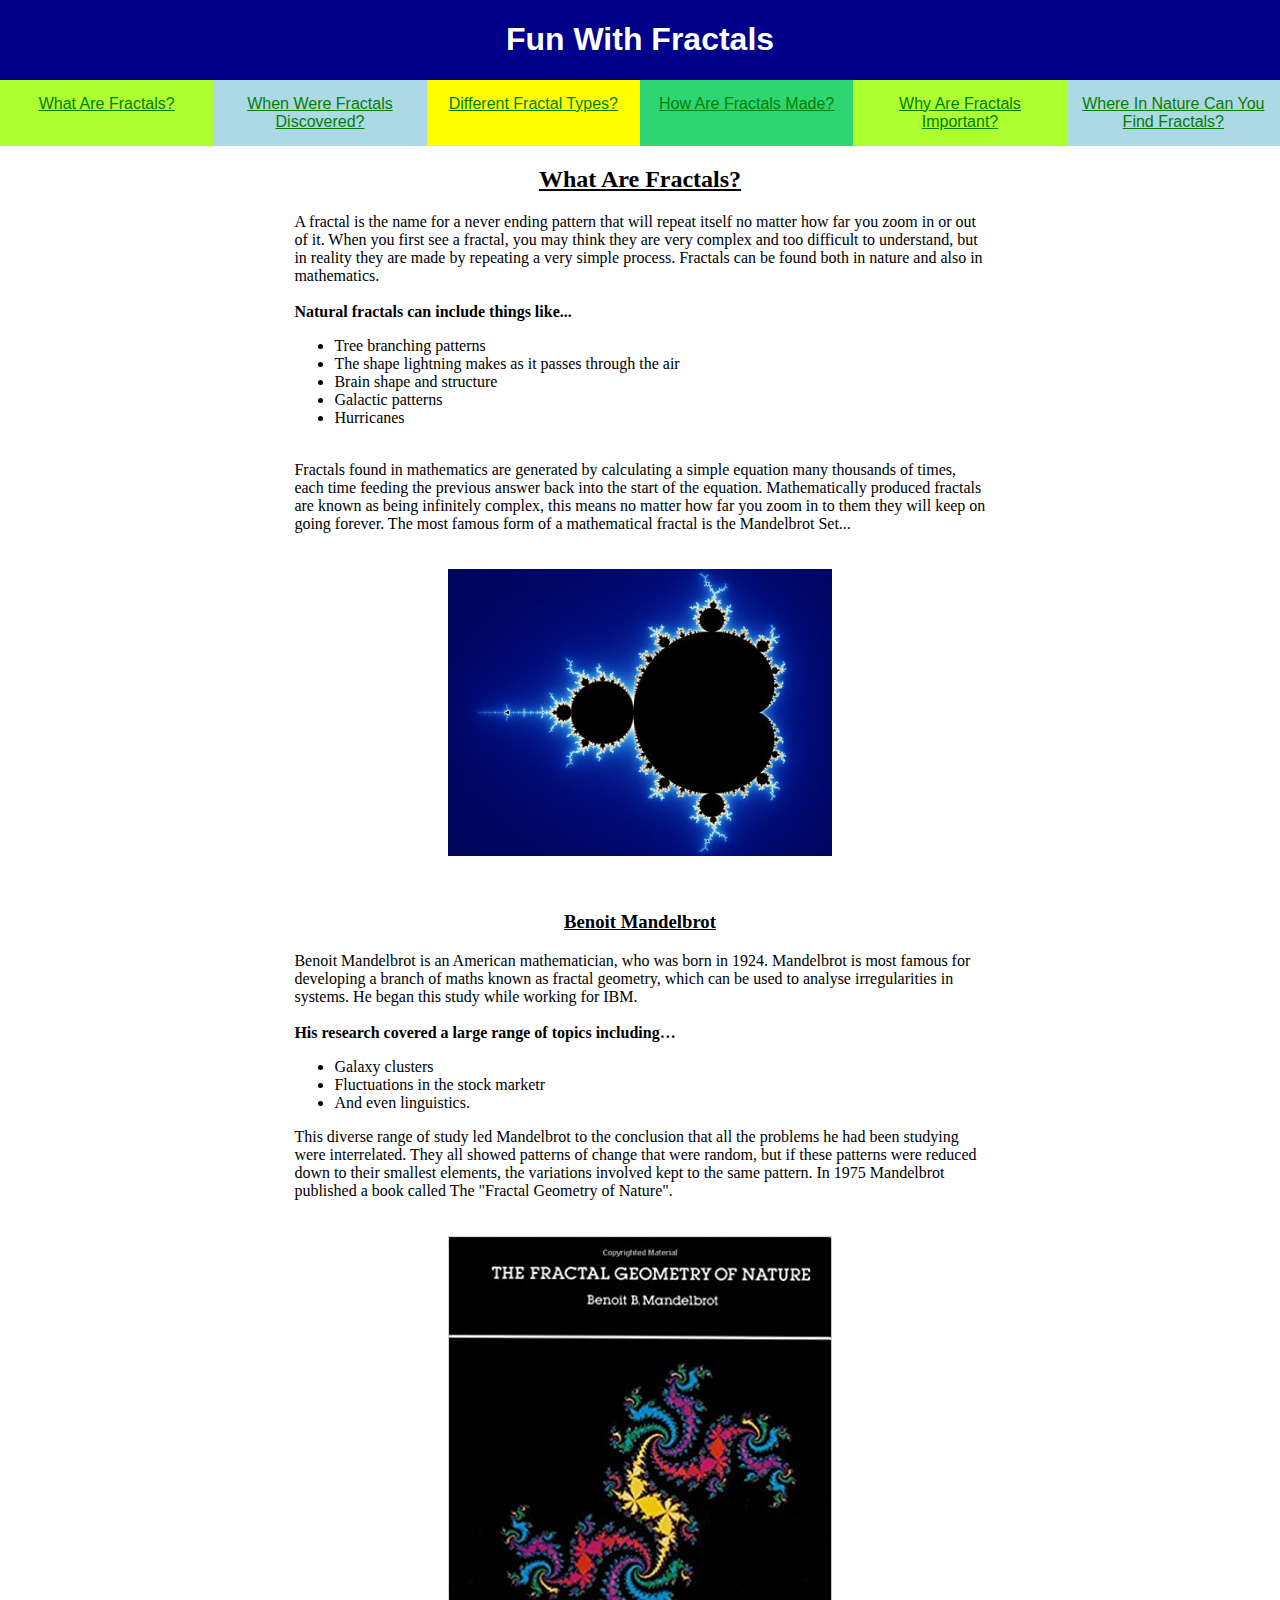
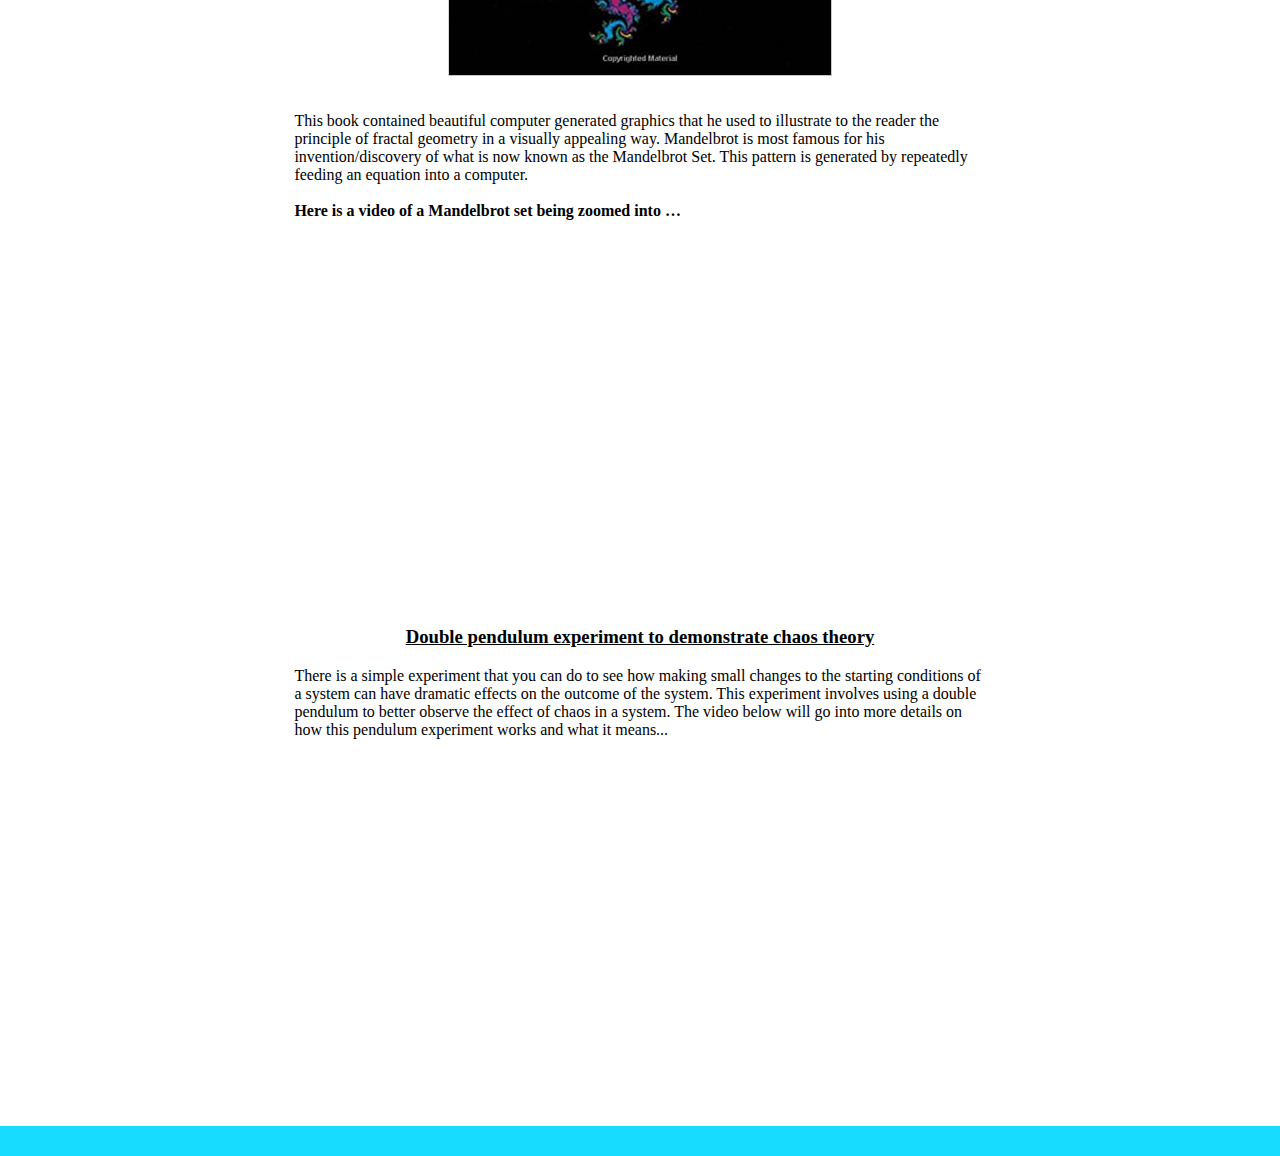
==== index.html @ 0e5d698a "first" ====
<!DOCTYPE html>
<html lang="en">
<head>
    <link rel="stylesheet" href="finished.css">
    <title>What Are Fractals?</title>
</head>
<body>


    <div class="container">
        <div class="box box1"><h1>Fun With Fractals</h1></div>

        <div class="box box2">
            <div>
                <div ID="navigation">
                    <div class="box box3"><a href="index.html" target="blank">What Are Fractals?</a></div>
                    <div class="box box4"><a href="page2.html" target="blank">When Were Fractals Discovered?</a> </div>
                    <div class="box box5"><a href="page3.html" target="blank">Different Fractal Types?</a></div>
                    <div class="box box6"><a href="page4.html" target="blank">How Are Fractals Made?</a></div>
                    <div class="box box7"><a href="page5.html" target="blank">Why Are Fractals Important?</a> </div>
                    <div class="box box8"><a href="page6.html" target="blank">Where In Nature Can You Find Fractals?</a></div>
                    <!-- <div class="box box4">4</div>
                    <div class="box box5">5</div>
                    <div class="box box6">6</div>
                    <div class="box box7">7</div>
                    <div class="box box8">8</div>
                    <div class="box box9">9</div>
                    <div class="box box10">10</div> -->
                </div>
            </div> 
        </div>
        

        <div class="box9">
            <h2>What Are Fractals?</h2>

            <pr>A fractal is the name for a never ending pattern that will repeat itself no matter how far you zoom in or out of it.

            When you first see a fractal, you may think they are very complex and too difficult to understand, but in reality they are made by repeating a very simple process.

            Fractals can be found both in nature and also in mathematics.

            <br>
            <br>

            <b>Natural fractals can include things like...</b>
                <ul>
                <li>Tree branching patterns</li>
                <li>The shape lightning makes as it passes through the air</li>
                <li>Brain shape and structure</li>
                <li>Galactic patterns</li>
                <li>Hurricanes</li>
                </ul>

                <br>

            Fractals found in mathematics are generated by calculating a simple equation many thousands of times, each time feeding the previous answer back into the start of the equation.

            Mathematically produced fractals are known as being infinitely complex, this means no matter how far you zoom in to them they will keep on going forever.

            The most famous form of a mathematical fractal is the Mandelbrot Set...</pr>

            <br>
            <br>


            <img src="images\Mandelbrot Set.jpg" alt="Mandelbrot Set">

        
            <br>
            <br>

            <h3>Benoit Mandelbrot</h3>

            <pr>Benoit Mandelbrot is an American mathematician, who  was born in 1924.

            Mandelbrot is most famous for developing a branch of maths known as fractal geometry, which can be used to analyse irregularities in systems.

            He began this study while working for IBM.

            <br>
            <br>


            <b>His research covered a large range of topics including…</b>
            <ul>
                <li>Galaxy clusters</li>
                <li>Fluctuations in the stock marketr</li>
                <li>And even linguistics.</li>
                </ul>


            This diverse range of study led Mandelbrot to the conclusion that all the problems he had been studying were interrelated.

            They all showed patterns of change that were random, but if these patterns were reduced down to their smallest elements, the variations involved kept to the same pattern.

            In 1975 Mandelbrot published a book called The "Fractal Geometry of Nature".</pr>

            <br>
            <br>

            <a href="https://www.amazon.co.uk/Fractal-Geometry-Nature-Benoit-Mandelbrot/dp/1648370403/ref=sr_1_1?dchild=1&keywords=The+Fractal+Geometry+of+Nature&qid=1634804183&qsid=260-4208219-4489055&sr=8-1&sres=1648370403%2C0716711869%2CB00EPS8OP6%2C0830631372%2C1849964858%2C6131563713%2C1840467134%2C1626543763%2C1316616436%2CB08ZBJQVRL%2CB09BCCGHM5%2C1904263984%2C0262561271%2C0262534282%2C1454930446%2C1733697705&srpt=ABIS_BOOK" target="blank"><img src="images\Fractal Geometry of Nature.jpg" alt="Fractal Geometry of Nature Book Cover" >
              </a>

            <br>
            <br>

            <pr>This book contained beautiful computer generated graphics that he used to illustrate to the reader the principle of fractal geometry in a visually appealing way.

            Mandelbrot is most famous for his invention/discovery of what is now known as the Mandelbrot Set.

            This pattern is generated by repeatedly feeding an equation into a computer.

            <br>
            <br>


            <b>Here is a video of a Mandelbrot set being zoomed into …</b></pr>


            <br>
            <br>


            <iframe class="videos" width="560" height="315" src="https://www.youtube.com/embed/-GK3v3FQYXc" title="YouTube video player" frameborder="0" allow="accelerometer; autoplay; clipboard-write; encrypted-media; gyroscope; picture-in-picture" allowfullscreen></iframe>
            <br>
            <br>

            <h3>Double pendulum experiment to demonstrate chaos theory</h3>

            <pr>There is a simple experiment that you can do to see how making small changes to the starting conditions of a system can have dramatic effects on the outcome of the system.

            This experiment involves using a double pendulum to better observe the effect of chaos in a system.

            The video below will go into more details on how this pendulum experiment works and what it means...</pr>


            <br>
            <br>

            <iframe class="videos" width="560" height="315" src="https://www.youtube.com/embed/4xViPStT5II" title="YouTube video player" frameborder="0" allow="accelerometer; autoplay; clipboard-write; encrypted-media; gyroscope; picture-in-picture" allowfullscreen></iframe>

            <br>
            <br>
        </div>
    

        <div class="box box10">
            <div>
            </div> 

        </div>
    
    </div>
</body>
</html>
---- finished.css ----
/* @import url('https://fonts.googleapis.com/css?family=Montserrat+Alternates:900'); */

* {
    box-sizing: border-box;
}


body {
    
    /* background-color:black; */
    margin: 0px;
    margin-right: 0%;
    margin-left:0%; 
    padding: 0%;
    border: 0%;
    /* background-image: url("images/cat.jpg");
    background-size: cover; 
    background-attachment: fixed; */
    /* width: 80%; */

}

.container {
    display: flex;
    width: 100%;
    flex-direction: column;
    flex-wrap: wrap;
    justify-content: space-evenly;
    align-items: flex-end;
}


#navigation{
    display: flex;
    width: 100%;
    flex-direction: row;
    /* flex-wrap: wrap; */
    justify-content: space-evenly;
    /* align-items: flex-end; */
    /* background-color: lightseagreen; */
}

.box {
    color: white;
    /* font-size: 10px; */
    font-family: 'Montserrat Alternates', sans-serif;
    text-align: center;
    padding: 15px;
    width: 100%; 
}

/* Colours for each box */

.box1 { background:
     darkblue; 
     padding-top: 0%;
     padding-bottom: 0%;
    
}


.box2 { 
    /* background: purple; */
     padding-top: 0%;
     padding-bottom: 0%;
     padding-left: 0%;
     padding-right: 0%;
     }

.box3 { 
    background: greenyellow; 
     padding-top: auto;
     padding-bottom: auto;
     /* background-color: brown; */
}

.box4 { 
    background: lightblue; 
     /* padding-top: 2%;
     padding-bottom: 2%; */
     padding-top: auto;
     padding-bottom: auto;
}


.box5 { 
    background: yellow; 
}



.box6 { 
    background: #2ed573; 
}
    

.box7 { 
    background: greenyellow; 
}



.box8 { 
    background: lightblue; 
}


/* main content for page  */
.box9 { 
    background: transparent; 
    /* margin-left: 20%; */
    /* margin-right: 20%; */
    padding-left: 20%;
    padding-right: 20%;
    /* width: 80%; */
    
}


.box10 { 
    background: #18dcff; 
}



/* #navigation{
    background-color: lightseagreen;

} */

img {
    /* max-width: 40%; */
    /* max-height: 5%; */
    display: block;
    margin-left: auto;
    margin-right: auto;
    width: 50%;
}


.videos{
    display: block;
    margin-left: auto;
    margin-right: auto;
    /* width: 100%;
    height: 100%;  */
    /* align-content: center; */
    /* text-align: center */
    width: 50%;
    /* height: 100%; */

}

iframe{
    display: block;
    margin-left: auto;
    margin-right: auto;
    /* width: 100%;
    height: 100%;  */
    width: 50%;
    /* height: 100%; */
}

/* 
.iframe-container{
    position: relative;
    width: 80%;
    padding-bottom: 50%; 
    height: 0;
  }
  .iframe-container iframe{
    position: absolute;
    top:0;
    left: 0;
    width: 100%;
    height: 100%;
  } */



/* a:hover {
    background-color: yellow;
  } */


/* unvisited link */
a:link {
    color: green;
  }
  
  /* visited link */
a:visited {
    color: green;
  }
  
  /* mouse over link */
a:hover {
    color: red;
  }
  
  /* selected link */
a:active {
    color: yellow;
  }




h2{
    text-align: center;
    text-decoration: underline;
}

h3{
    text-align: center;
    text-decoration: underline;
}

pr{
    text-align:left;
    display: block;
    margin-left: auto;
    margin-right: auto;
    width: 90%;
    color: black;
    background-color: white;

}


/* li{
    text-align:left;
    display: block;
    margin-left: auto;
    margin-right: auto;
    width: 90%;
    color: black;

} */
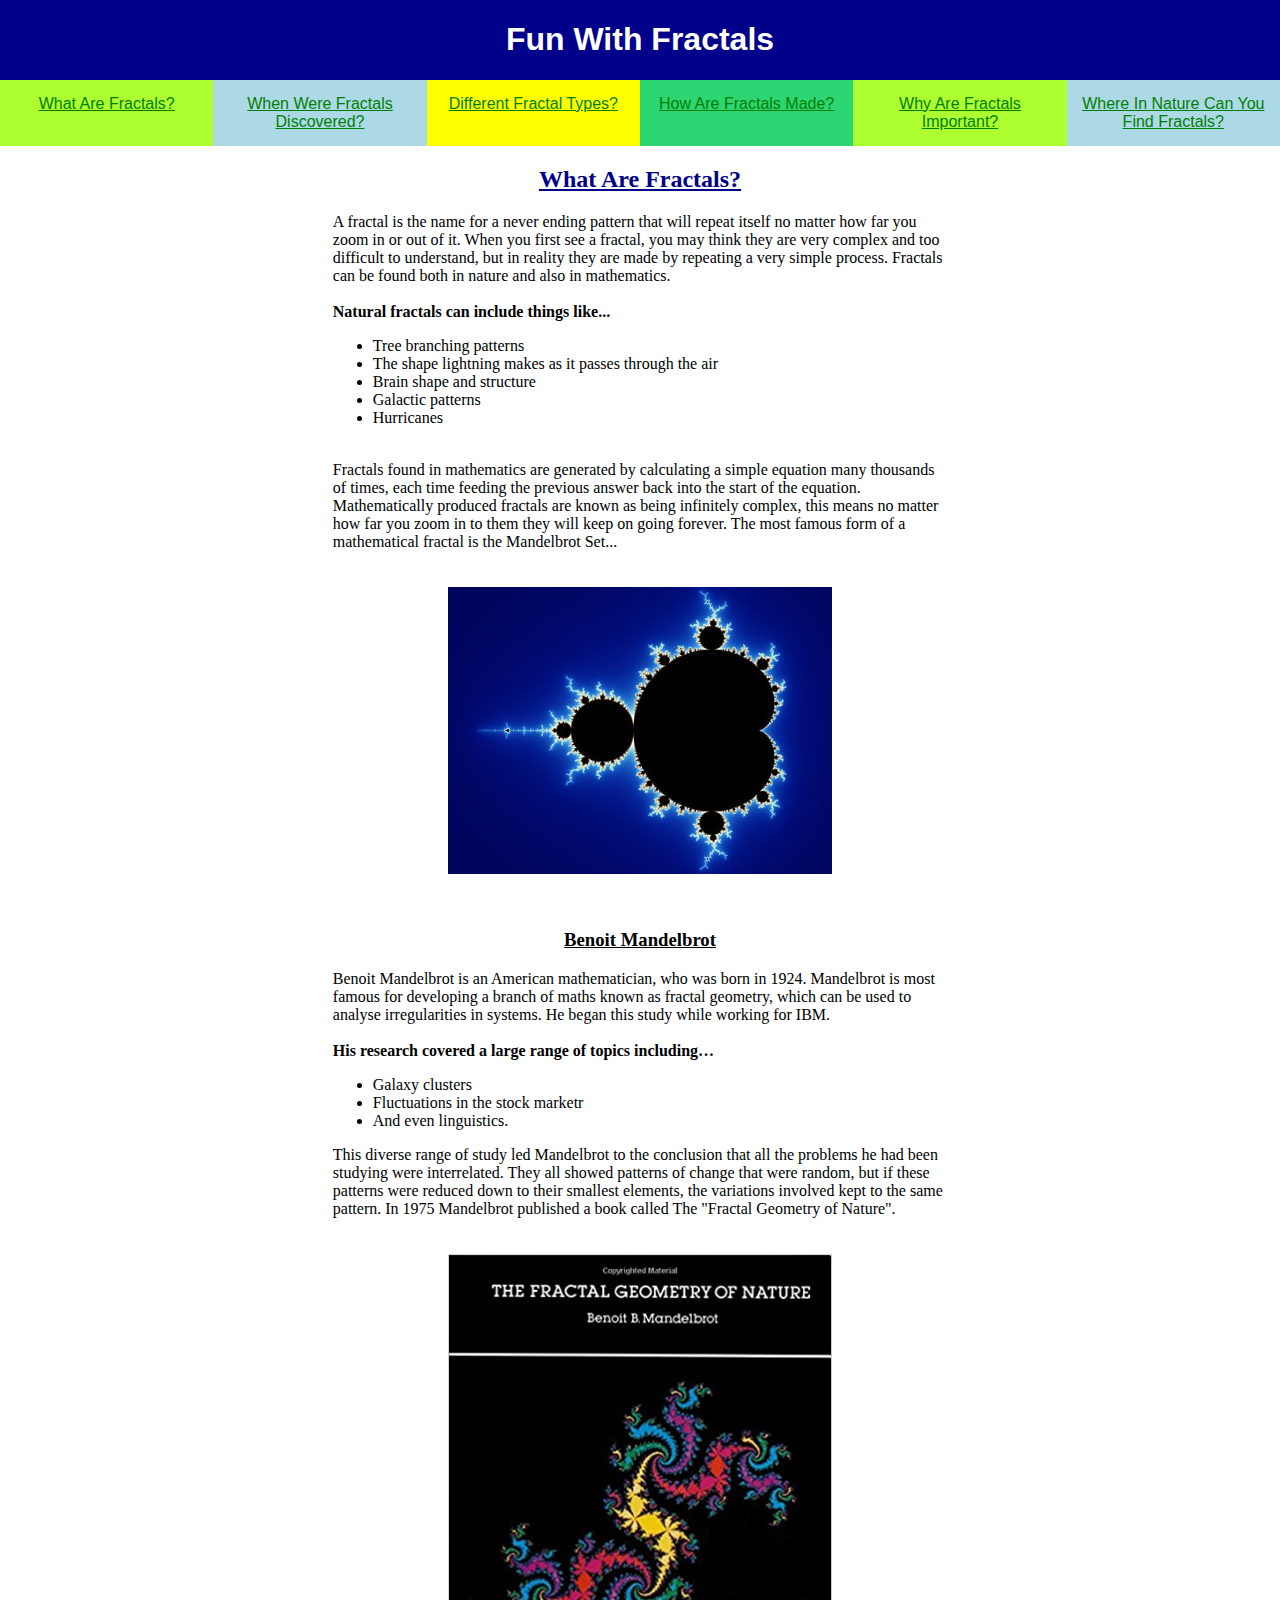
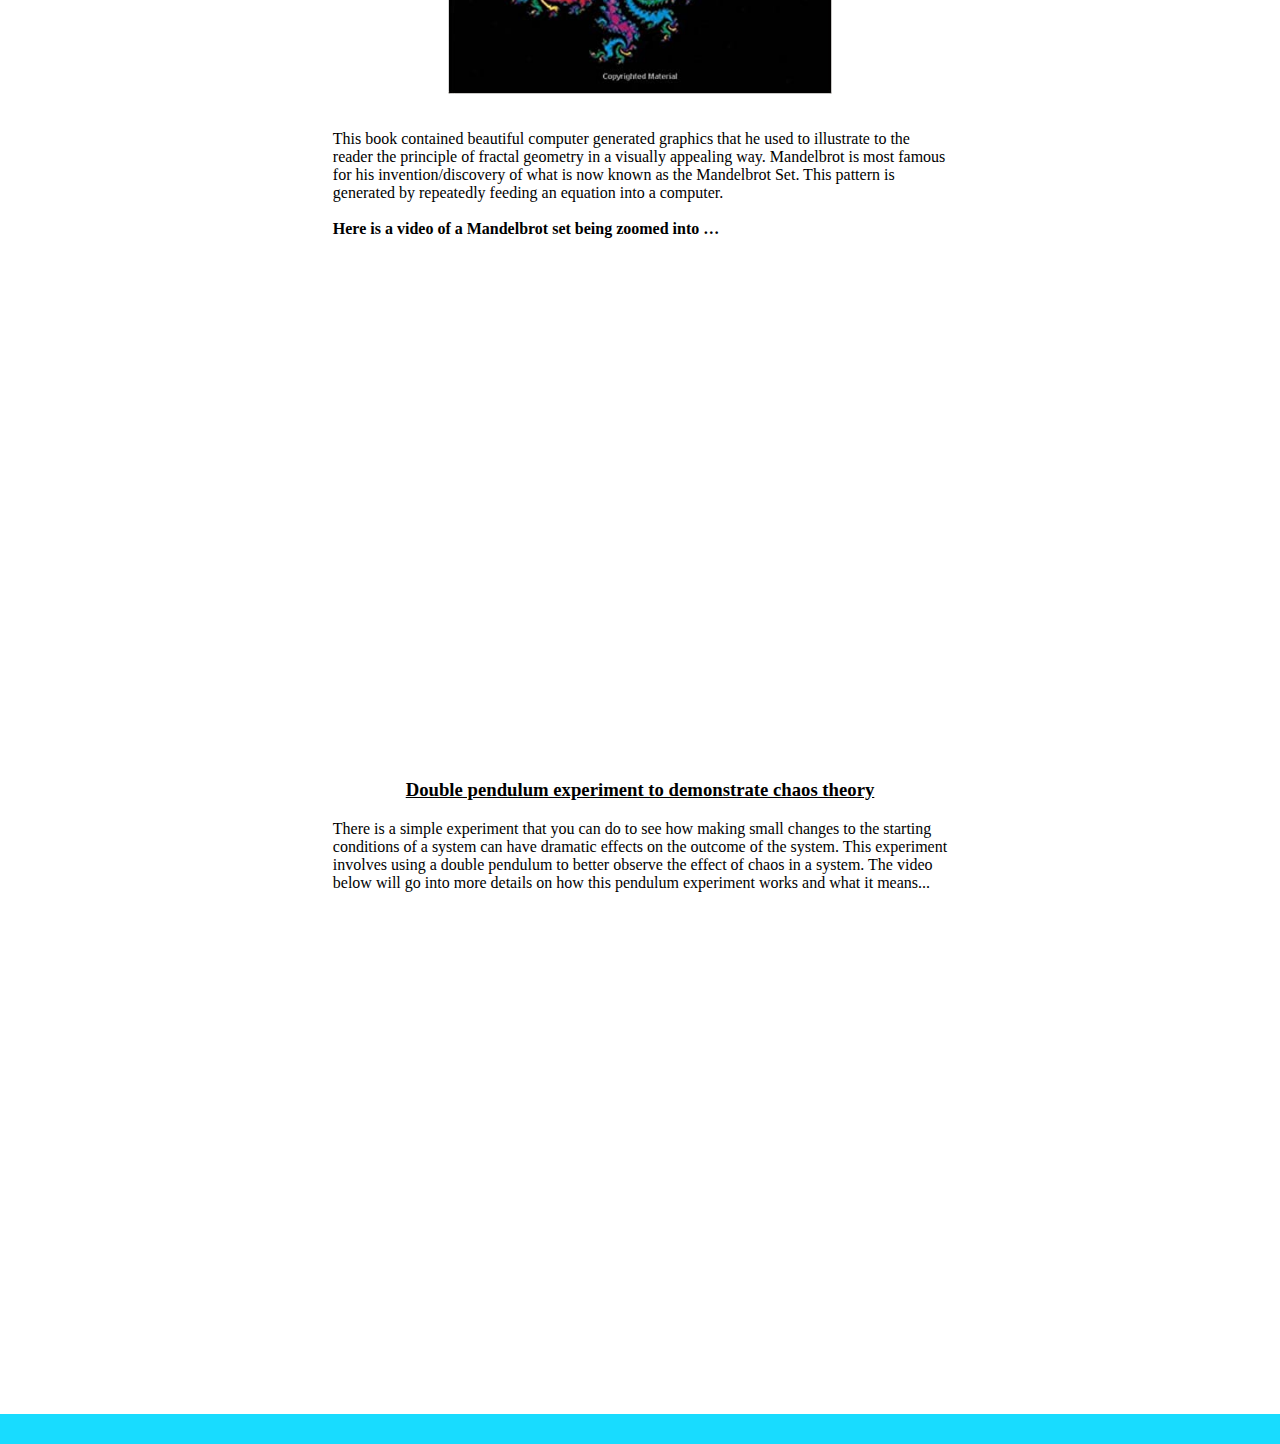
==== commit 35ed0a73: "Add files via upload" ====
--- a/index.html
+++ b/index.html
@@ -1,7 +1,7 @@
 <!DOCTYPE html>
 <html lang="en">
 <head>
-    <link rel="stylesheet" href="finished.css">
+    <link rel="stylesheet" href="style.css">
     <title>What Are Fractals?</title>
 </head>
 <body>
@@ -13,26 +13,19 @@
         <div class="box box2">
             <div>
                 <div ID="navigation">
-                    <div class="box box3"><a href="index.html" target="blank">What Are Fractals?</a></div>
-                    <div class="box box4"><a href="page2.html" target="blank">When Were Fractals Discovered?</a> </div>
-                    <div class="box box5"><a href="page3.html" target="blank">Different Fractal Types?</a></div>
-                    <div class="box box6"><a href="page4.html" target="blank">How Are Fractals Made?</a></div>
-                    <div class="box box7"><a href="page5.html" target="blank">Why Are Fractals Important?</a> </div>
-                    <div class="box box8"><a href="page6.html" target="blank">Where In Nature Can You Find Fractals?</a></div>
-                    <!-- <div class="box box4">4</div>
-                    <div class="box box5">5</div>
-                    <div class="box box6">6</div>
-                    <div class="box box7">7</div>
-                    <div class="box box8">8</div>
-                    <div class="box box9">9</div>
-                    <div class="box box10">10</div> -->
+                    <div class="box box3"><a href="index.html" target="_blank">What Are Fractals?</a></div>
+                    <div class="box box4"><a href="page2.html" target="_blank">When Were Fractals Discovered?</a> </div>
+                    <div class="box box5"><a href="page3.html" target="_blank">Different Fractal Types?</a></div>
+                    <div class="box box6"><a href="page4.html" target="_blank">How Are Fractals Made?</a></div>
+                    <div class="box box7"><a href="page5.html" target="_blank">Why Are Fractals Important?</a> </div>
+                    <div class="box box8"><a href="page6.html" target="_blank">Where In Nature Can You Find Fractals?</a></div>
                 </div>
             </div> 
         </div>
         
 
         <div class="box9">
-            <h2>What Are Fractals?</h2>
+            <h2 class="bighead">What Are Fractals?</h2>
 
             <pr>A fractal is the name for a never ending pattern that will repeat itself no matter how far you zoom in or out of it.
 
@@ -44,15 +37,15 @@
             <br>
 
             <b>Natural fractals can include things like...</b>
-                <ul>
+            <ul>
                 <li>Tree branching patterns</li>
                 <li>The shape lightning makes as it passes through the air</li>
                 <li>Brain shape and structure</li>
                 <li>Galactic patterns</li>
                 <li>Hurricanes</li>
-                </ul>
+            </ul>
 
-                <br>
+            <br>
 
             Fractals found in mathematics are generated by calculating a simple equation many thousands of times, each time feeding the previous answer back into the start of the equation.
 
@@ -62,11 +55,7 @@
 
             <br>
             <br>
-
-
             <img src="images\Mandelbrot Set.jpg" alt="Mandelbrot Set">
-
-        
             <br>
             <br>
 
@@ -77,18 +66,15 @@
             Mandelbrot is most famous for developing a branch of maths known as fractal geometry, which can be used to analyse irregularities in systems.
 
             He began this study while working for IBM.
-
             <br>
             <br>
-
 
             <b>His research covered a large range of topics including…</b>
             <ul>
                 <li>Galaxy clusters</li>
                 <li>Fluctuations in the stock marketr</li>
                 <li>And even linguistics.</li>
-                </ul>
-
+            </ul>
 
             This diverse range of study led Mandelbrot to the conclusion that all the problems he had been studying were interrelated.
 
@@ -98,10 +84,7 @@
 
             <br>
             <br>
-
-            <a href="https://www.amazon.co.uk/Fractal-Geometry-Nature-Benoit-Mandelbrot/dp/1648370403/ref=sr_1_1?dchild=1&keywords=The+Fractal+Geometry+of+Nature&qid=1634804183&qsid=260-4208219-4489055&sr=8-1&sres=1648370403%2C0716711869%2CB00EPS8OP6%2C0830631372%2C1849964858%2C6131563713%2C1840467134%2C1626543763%2C1316616436%2CB08ZBJQVRL%2CB09BCCGHM5%2C1904263984%2C0262561271%2C0262534282%2C1454930446%2C1733697705&srpt=ABIS_BOOK" target="blank"><img src="images\Fractal Geometry of Nature.jpg" alt="Fractal Geometry of Nature Book Cover" >
-              </a>
-
+            <a href="https://www.amazon.co.uk/Fractal-Geometry-Nature-Benoit-Mandelbrot/dp/1648370403/ref=sr_1_1?dchild=1&keywords=The+Fractal+Geometry+of+Nature&qid=1634804183&qsid=260-4208219-4489055&sr=8-1&sres=1648370403%2C0716711869%2CB00EPS8OP6%2C0830631372%2C1849964858%2C6131563713%2C1840467134%2C1626543763%2C1316616436%2CB08ZBJQVRL%2CB09BCCGHM5%2C1904263984%2C0262561271%2C0262534282%2C1454930446%2C1733697705&srpt=ABIS_BOOK" target="_blank"><img src="images\Fractal Geometry of Nature.jpg" alt="Fractal Geometry of Nature Book Cover" ></a>
             <br>
             <br>
 
@@ -113,15 +96,9 @@
 
             <br>
             <br>
-
-
             <b>Here is a video of a Mandelbrot set being zoomed into …</b></pr>
-
-
             <br>
             <br>
-
-
             <iframe class="videos" width="560" height="315" src="https://www.youtube.com/embed/-GK3v3FQYXc" title="YouTube video player" frameborder="0" allow="accelerometer; autoplay; clipboard-write; encrypted-media; gyroscope; picture-in-picture" allowfullscreen></iframe>
             <br>
             <br>
@@ -134,12 +111,9 @@
 
             The video below will go into more details on how this pendulum experiment works and what it means...</pr>
 
-
             <br>
             <br>
-
             <iframe class="videos" width="560" height="315" src="https://www.youtube.com/embed/4xViPStT5II" title="YouTube video player" frameborder="0" allow="accelerometer; autoplay; clipboard-write; encrypted-media; gyroscope; picture-in-picture" allowfullscreen></iframe>
-
             <br>
             <br>
         </div>
@@ -148,7 +122,6 @@
         <div class="box box10">
             <div>
             </div> 
-
         </div>
     
     </div>
--- a/style.css
+++ b/style.css
@@ -0,0 +1,181 @@
+* {
+    box-sizing: border-box;
+}
+
+
+body {
+    margin: 0px;
+    margin-right: 0%;
+    margin-left:0%; 
+    padding: 0%;
+    border: 0%;
+}
+
+
+.container {
+    display: flex;
+    width: 100%;
+    flex-direction: column;
+    flex-wrap: wrap;
+    justify-content: space-evenly;
+    align-items: flex-end;
+}
+
+
+#navigation{
+    display: flex;
+    width: 100%;
+    flex-direction: row;
+    justify-content: space-evenly;
+}
+
+
+.box {
+    color: white;
+    font-family: 'Montserrat Alternates', sans-serif;
+    text-align: center;
+    padding: 15px;
+    width: 100%; 
+}
+
+
+.box1 { background:
+     darkblue; 
+     padding-top: 0%;
+     padding-bottom: 0%;
+}
+
+
+.box2 { 
+    /* background: purple; */
+     padding-top: 0%;
+     padding-bottom: 0%;
+     padding-left: 0%;
+     padding-right: 0%;
+}
+
+
+.box3 { 
+    background: greenyellow; 
+     padding-top: auto;
+     padding-bottom: auto;
+}
+
+
+.box4 { 
+    background: lightblue; 
+     padding-top: auto;
+     padding-bottom: auto;
+}
+
+
+.box5 { 
+    background: yellow; 
+}
+
+
+
+.box6 { 
+    background: #2ed573; 
+}
+    
+
+
+.box7 { 
+    background: greenyellow; 
+}
+
+
+
+.box8 { 
+    background: lightblue; 
+}
+
+
+/* main content for page  */
+.box9 { 
+    background: transparent; 
+    padding-left: 20%;
+    padding-right: 20%;    
+}
+
+
+.box10 { 
+    background: #18dcff; 
+}
+
+
+
+img {
+    display: block;
+    margin-left: auto;
+    margin-right: auto;
+    width: 50%;
+}
+
+
+.videos{
+    display: block;
+    margin-left: auto;
+    margin-right: auto;
+    width: 50vh;
+    height: 50vh;
+}
+
+
+iframe{
+    display: block;
+    margin-left: auto;
+    margin-right: auto;
+    width: 50vh;
+    height: 50vh;
+}
+
+
+/* unvisited link */
+a:link {
+    color: green;
+  }
+  
+  /* visited link */
+a:visited {
+    color: green;
+  }
+  
+  /* mouse over link */
+a:hover {
+    color: red;
+  }
+  
+  /* selected link */
+a:active {
+    color: yellow;
+  }
+
+
+
+h2{
+    text-align: center;
+    text-decoration: underline;
+}
+
+h3{
+    text-align: center;
+    text-decoration: underline;
+}
+
+pr{
+    text-align:left;
+    display: block;
+    margin-left: auto;
+    margin-right: auto;
+    width: 80%;
+    color: rgb(0, 0, 0);
+    background-color: white;
+
+}
+
+
+.bighead{
+    color: darkblue;
+}
